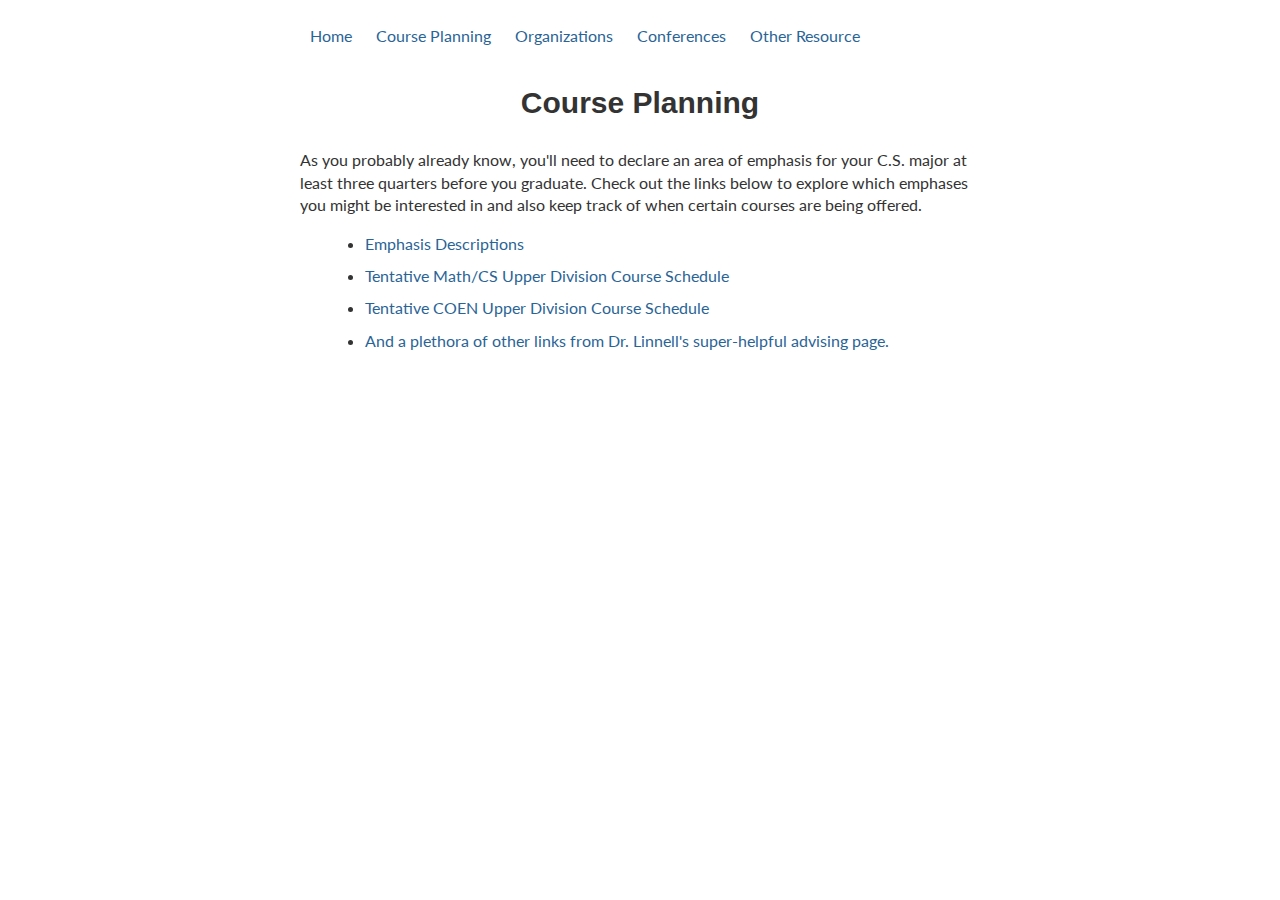
==== courseplanning.html @ 9f0276de "Uploaded HTML and CSS files." ====
<!DOCTYPE html>
<html>
<head>
	<meta charset="UTF-8">
	<link rel="stylesheet" href="styles.css">
	<link href="https://fonts.googleapis.com/css?family=Bungee|Lato" rel="stylesheet"> 
</head>

<body class="section">
	<header class="nav">
		<a href="home.html">Home</a>
		<a href="courseplanning.html">Course Planning</a>
		<a href="organizations.html">Organizations</a>
		<a href="events.html">Conferences</a>
		<a href="other.html">Other Resource</a>
	</header>

	<h2 class="section-title">Course Planning</h2>
	
	<p>As you probably already know, you'll need to declare an area of emphasis for your C.S. major at least three quarters before you graduate. Check out the links below to explore which emphases you might be interested in and also keep track of when certain courses are being offered.</p>
	
	<ul>
		<li><a href="#">Emphasis Descriptions</a>
		<li><a href="http://www.scu.edu/mathcs/academic-program/upper-division-course-schedule/">Tentative Math/CS Upper Division Course Schedule</a></li>
		<li><a href="http://www.cse.scu.edu/courses.html">Tentative COEN Upper Division Course Schedule</a></li>
		<li><a href="http://math.scu.edu/~linnell/advising/index.html">And a plethora of other links from Dr. Linnell's super-helpful advising page.</a></li>
	</ul> 
</body>
</html>
---- styles.css ----
/* HOME PAGE: TITLE */

#title {
	margin: 30px 0 25px 0;
	text-align: center;
	font-family: "Rubik Mono One", sans-serif;
}

#subtitle {
	font-family: "Lato", serif;
}

.home {
	text-align: center;
}



/* HOME PAGE: LINKS GRID */ 

.container {
	display: inline-block;
	margin: 25px 0 30px 0;
}

.row {
	line-height: 150px;
	text-align: center;
}

.column {
	float: left;
	display: table-cell;
	width: 200px;
	height: 150px;
	margin: 0 0 25px 25px;
	padding: 25px;
	text-align: center;

	font-family: "PT Mono", sans-serif;
	background-color: #eee;
	color: #333;
	outline: 0;
	text-decoration: none;
}

.column:hover {
	background-color: #FFA500;
}

.row:after {
	content: "";
	display: table;
	clear: both;
}


/* PAGES */
.section {
	margin: 0 300px 50px 300px;
	line-height: 1.4;
	font-family: "Lato", sans-serif;
	color: #333;
}

.section-title {
	margin: 35px 0 25px 0;
	text-align: center;
	font-family: sans-serif;
	font-size: 30px;
}

.section h3 {
	font-family: sans-serif;
}

.section a {
	text-decoration: none;
	color: #2a6496;
}

.section li {
	margin: 0 0 10px 25px;
}


/* NAV BAR */

.nav {
	margin: 25px 0 0 0;
}

.nav a {
	margin: 0 10px;
}
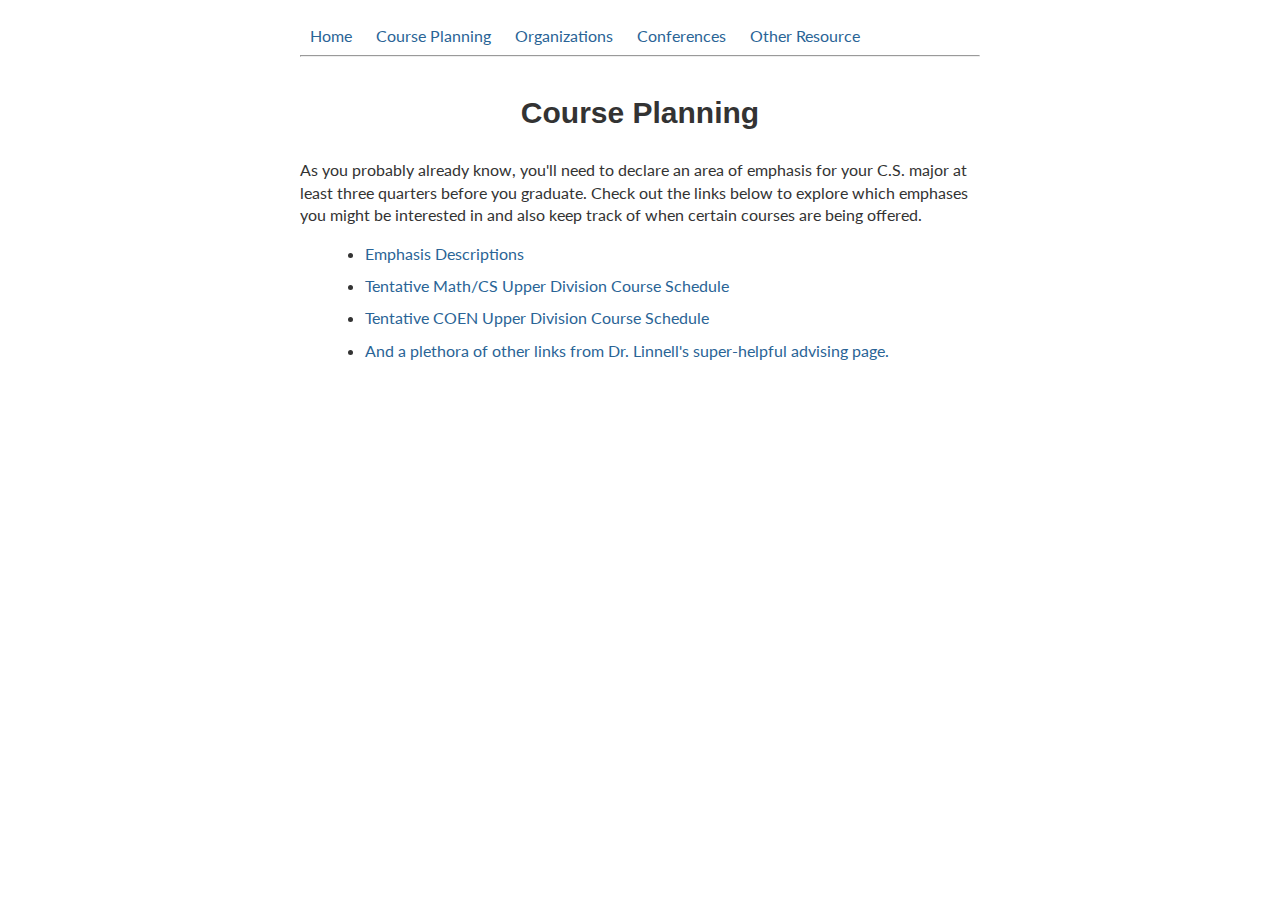
==== commit 92a50639: "Fixed link to home page; Added line below navbar." ====
--- a/courseplanning.html
+++ b/courseplanning.html
@@ -8,12 +8,13 @@
 
 <body class="section">
 	<header class="nav">
-		<a href="home.html">Home</a>
+		<a href="index.html">Home</a>
 		<a href="courseplanning.html">Course Planning</a>
 		<a href="organizations.html">Organizations</a>
 		<a href="events.html">Conferences</a>
 		<a href="other.html">Other Resource</a>
 	</header>
+	<hr>
 
 	<h2 class="section-title">Course Planning</h2>
 	
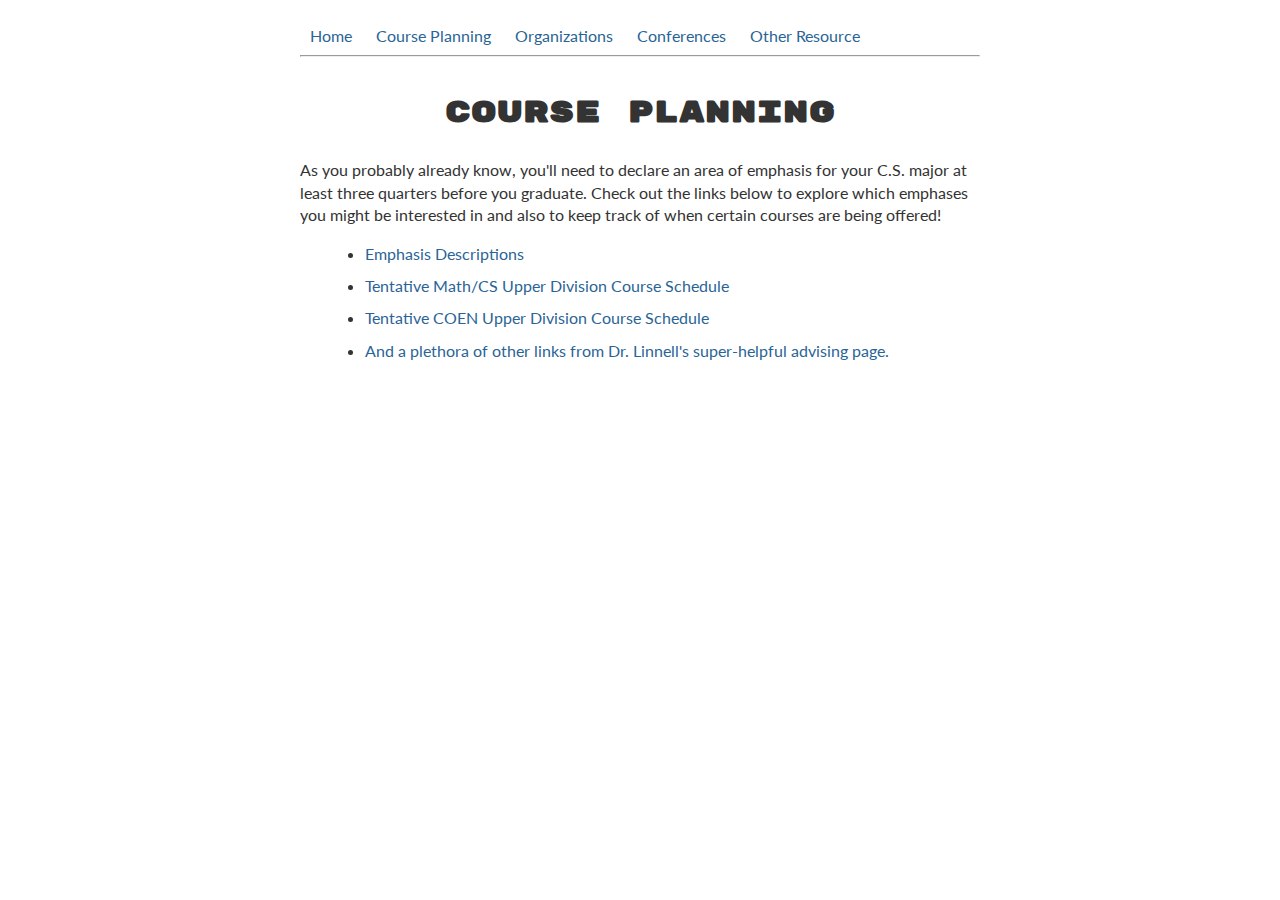
==== commit 0e4a55d5: "Changed color for section-item icons. Fixed font course planning section-title." ====
--- a/courseplanning.html
+++ b/courseplanning.html
@@ -3,7 +3,7 @@
 <head>
 	<meta charset="UTF-8">
 	<link rel="stylesheet" href="styles.css">
-	<link href="https://fonts.googleapis.com/css?family=Bungee|Lato" rel="stylesheet"> 
+	<link href="https://fonts.googleapis.com/css?family=Rubik+Mono+One|Lato" rel="stylesheet"> 
 </head>
 
 <body class="section">
@@ -18,7 +18,7 @@
 
 	<h2 class="section-title">Course Planning</h2>
 	
-	<p>As you probably already know, you'll need to declare an area of emphasis for your C.S. major at least three quarters before you graduate. Check out the links below to explore which emphases you might be interested in and also keep track of when certain courses are being offered.</p>
+	<p>As you probably already know, you'll need to declare an area of emphasis for your C.S. major at least three quarters before you graduate. Check out the links below to explore which emphases you might be interested in and also to keep track of when certain courses are being offered!</p>
 	
 	<ul>
 		<li><a href="#">Emphasis Descriptions</a>
--- a/styles.css
+++ b/styles.css
@@ -45,7 +45,7 @@
 }
 
 .column:hover {
-	background-color: #FFA500;
+	background-color: #FA8065;
 }
 
 .row:after {
@@ -66,7 +66,7 @@
 .section-title {
 	margin: 35px 0 25px 0;
 	text-align: center;
-	font-family: sans-serif;
+	font-family: 'Rubik Mono One', sans-serif;
 	font-size: 30px;
 }
 
@@ -84,6 +84,15 @@
 }
 
 
+.section-item-title::before {
+	content: '>>';
+	margin-left: -35px;
+	margin-right: 10px;
+	font-family: 'Rubik Mono One', sans-serif;
+	color: #F1C40F;
+}
+
+
 /* NAV BAR */
 
 .nav {
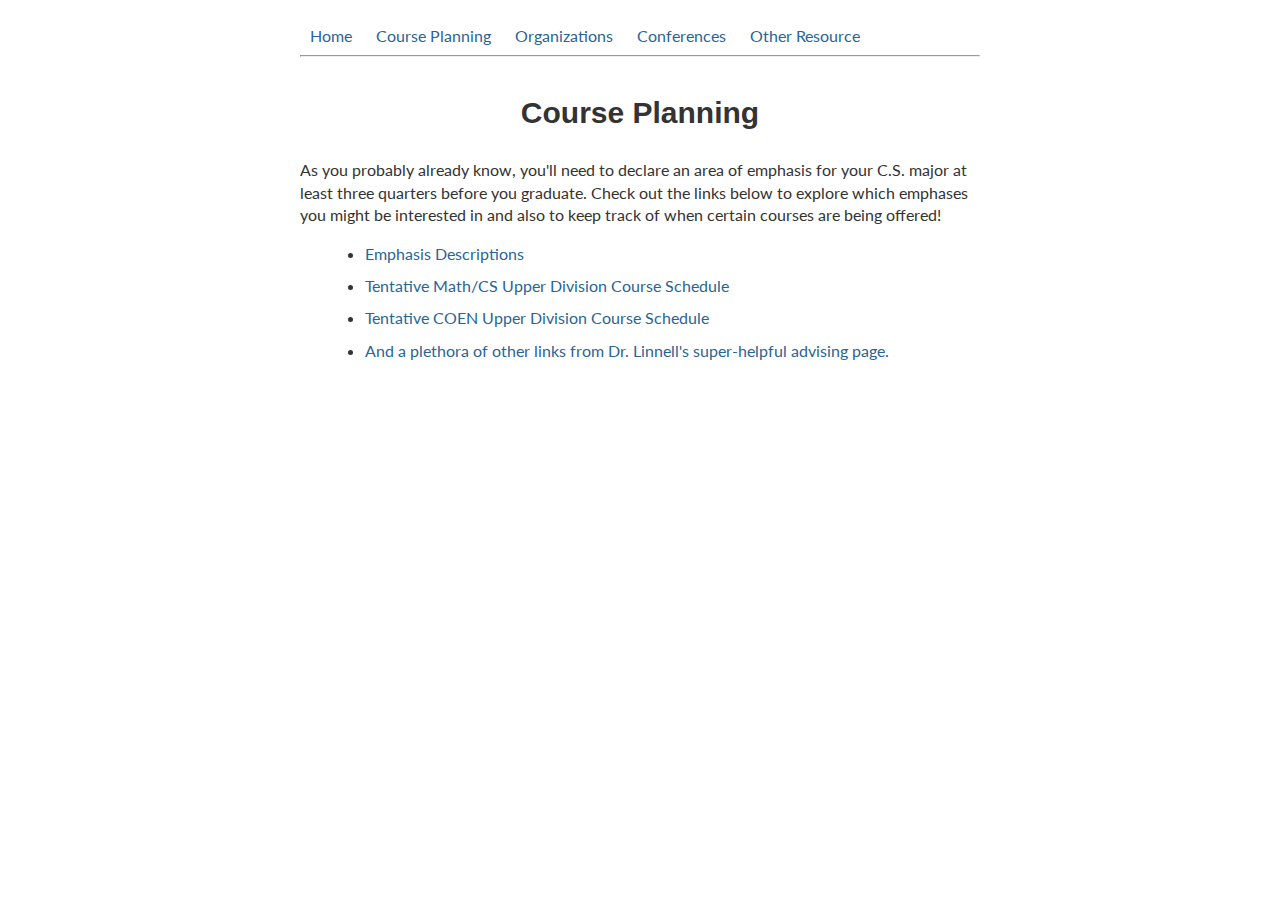
==== commit d8d55c52: "Changed title font. Changed grid hover color to cream-like color." ====
--- a/courseplanning.html
+++ b/courseplanning.html
@@ -3,7 +3,7 @@
 <head>
 	<meta charset="UTF-8">
 	<link rel="stylesheet" href="styles.css">
-	<link href="https://fonts.googleapis.com/css?family=Rubik+Mono+One|Lato" rel="stylesheet"> 
+	<link href="https://fonts.googleapis.com/css?family=Lato|Source+Code+Pro:600" rel="stylesheet"> 
 </head>
 
 <body class="section">
--- a/styles.css
+++ b/styles.css
@@ -4,6 +4,7 @@
 	margin: 30px 0 25px 0;
 	text-align: center;
 	font-family: "Rubik Mono One", sans-serif;
+	color: #B30738;
 }
 
 #subtitle {
@@ -45,7 +46,8 @@
 }
 
 .column:hover {
-	background-color: #FA8065;
+	background-color: #B30738;
+	color: white;
 }
 
 .row:after {
@@ -89,7 +91,7 @@
 	margin-left: -35px;
 	margin-right: 10px;
 	font-family: 'Rubik Mono One', sans-serif;
-	color: #F1C40F;
+	color: #B30738;
 }
 
 
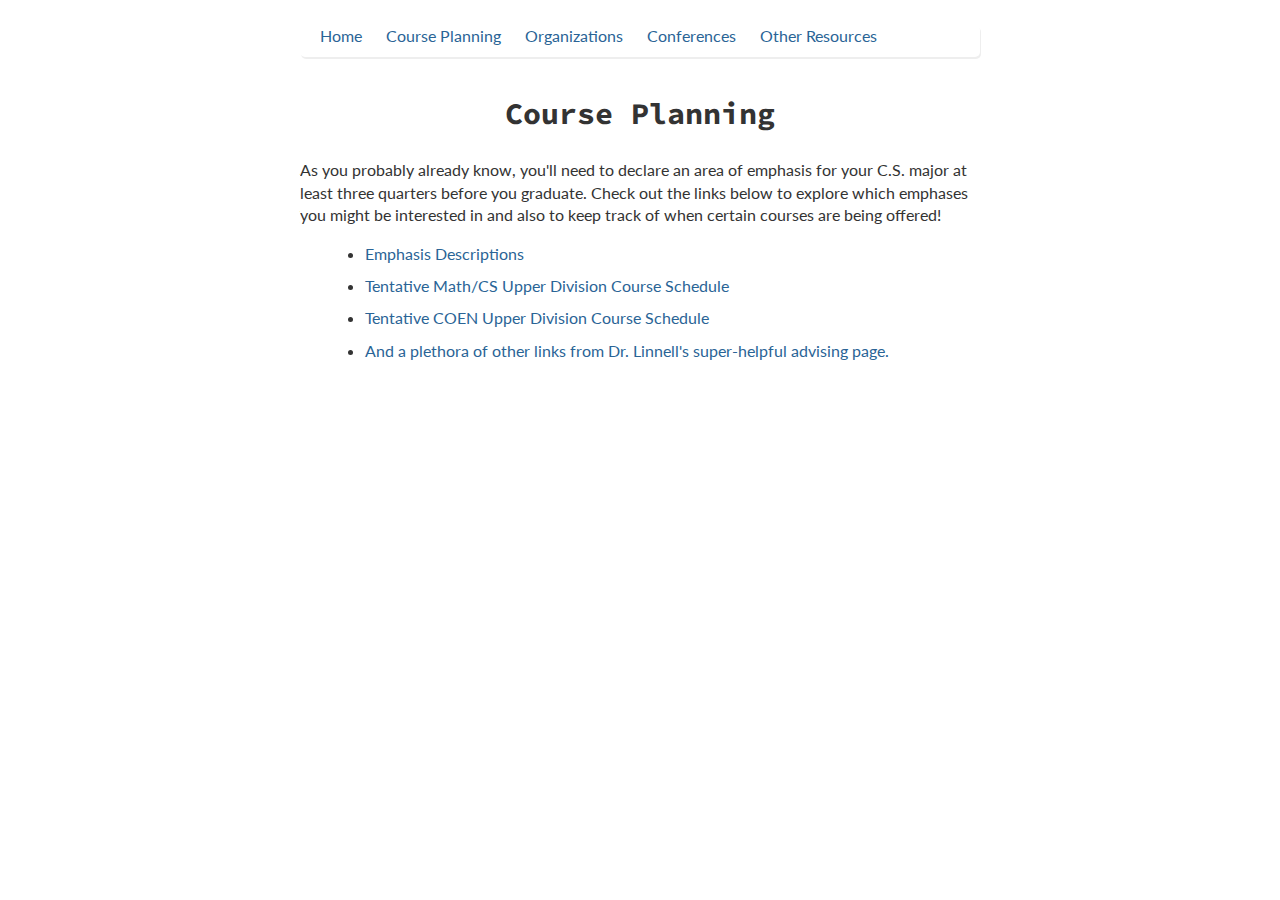
==== commit df036f1f: "Wrapped navbar in div and aligned it to left. Changed section title fonts to match site title font." ====
--- a/courseplanning.html
+++ b/courseplanning.html
@@ -7,14 +7,15 @@
 </head>
 
 <body class="section">
-	<header class="nav">
-		<a href="index.html">Home</a>
-		<a href="courseplanning.html">Course Planning</a>
-		<a href="organizations.html">Organizations</a>
-		<a href="events.html">Conferences</a>
-		<a href="other.html">Other Resource</a>
-	</header>
-	<hr>
+	<div class="nav">
+		<div class="nav-links">
+			<a href="index.html">Home</a>
+			<a href="courseplanning.html">Course Planning</a>
+			<a href="organizations.html">Organizations</a>
+			<a href="events.html">Conferences</a>
+			<a href="other.html">Other Resources</a>
+		</div>
+	</div>
 
 	<h2 class="section-title">Course Planning</h2>
 	
--- a/styles.css
+++ b/styles.css
@@ -3,7 +3,8 @@
 #title {
 	margin: 30px 0 25px 0;
 	text-align: center;
-	font-family: "Rubik Mono One", sans-serif;
+	font-family: "Roboto Mono", monospace, sans-serif;
+	font-size: 40px;
 	color: #B30738;
 }
 
@@ -39,15 +40,15 @@
 	text-align: center;
 
 	font-family: "PT Mono", sans-serif;
-	background-color: #eee;
-	color: #333;
+	background-color: #93002A;
+	color: #FFF;
 	outline: 0;
 	text-decoration: none;
 }
 
 .column:hover {
-	background-color: #B30738;
-	color: white;
+	background-color: #FFF9EF;
+	color: #000;
 }
 
 .row:after {
@@ -68,12 +69,12 @@
 .section-title {
 	margin: 35px 0 25px 0;
 	text-align: center;
-	font-family: 'Rubik Mono One', sans-serif;
+	font-family: 'Source Code Pro', monospace, sans-serif;
 	font-size: 30px;
 }
 
-.section h3 {
-	font-family: sans-serif;
+.section li {
+	margin: 0 0 10px 25px;
 }
 
 .section a {
@@ -81,16 +82,18 @@
 	color: #2a6496;
 }
 
-.section li {
-	margin: 0 0 10px 25px;
+
+.section-item-title {
+	font-family: 'Source Code Pro', sans-serif;
 }
 
-
 .section-item-title::before {
-	content: '>>';
+	content: '+';
 	margin-left: -35px;
 	margin-right: 10px;
-	font-family: 'Rubik Mono One', sans-serif;
+	font-family: 'Source Code Pro', sans-serif;
+	font-size: 30px;
+	font-weight: 900;
 	color: #B30738;
 }
 
@@ -99,8 +102,18 @@
 
 .nav {
 	margin: 25px 0 0 0;
+	font-family: Lato, sans-serif;
+	border-radius: 5px;
+	box-shadow: 1px 2px #eeeeee;
 }
 
-.nav a {
+.nav-links {
+	display: inline-block;
+	margin: 0 0 10px 10px;
+}
+
+.nav-links a {
 	margin: 0 10px;
+	text-decoration: none;
+	color: #2a6496;
 }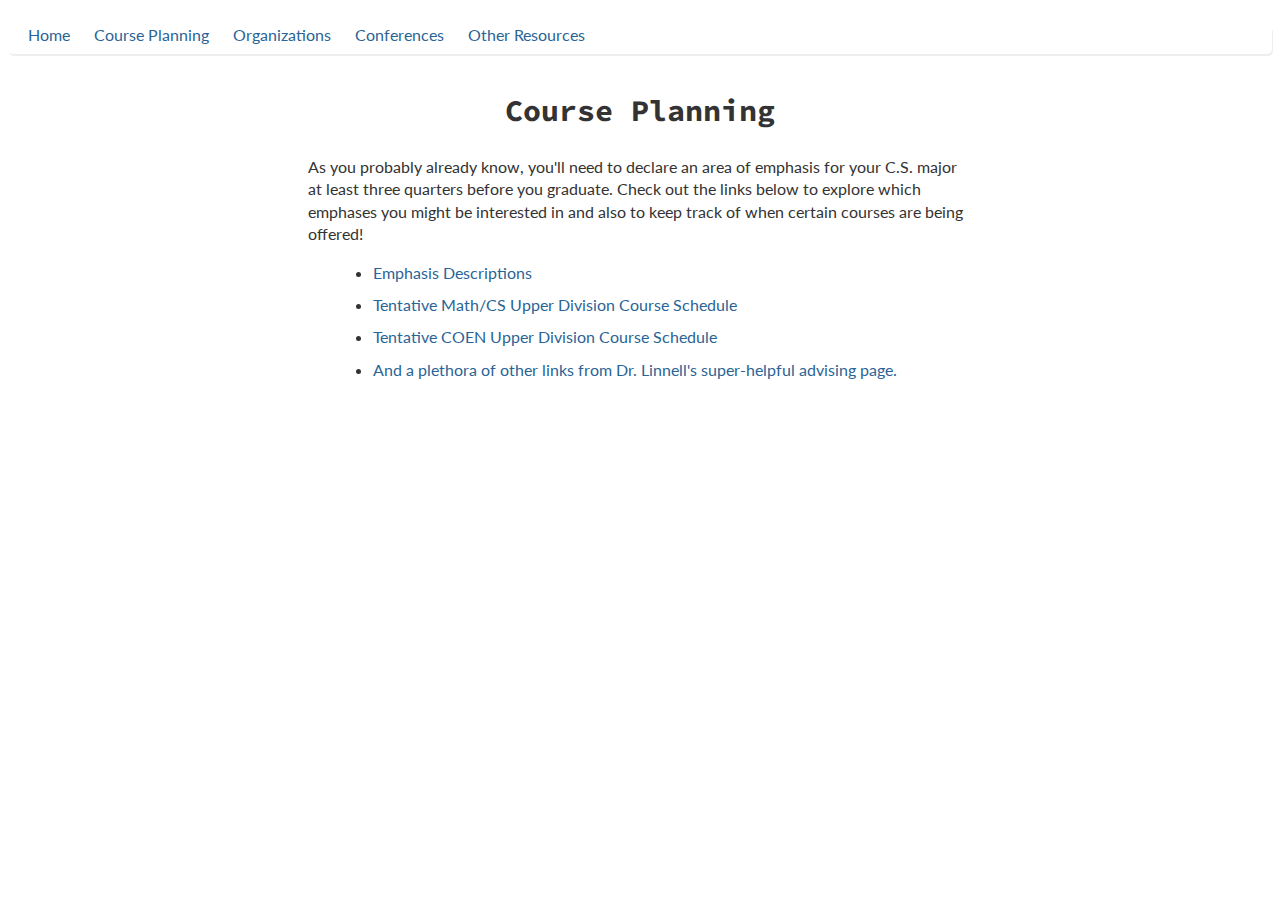
==== commit 65df1161: "Applied prev navbar changes to all pages. Section-item icons changed to '+'." ====
--- a/courseplanning.html
+++ b/courseplanning.html
@@ -6,7 +6,7 @@
 	<link href="https://fonts.googleapis.com/css?family=Lato|Source+Code+Pro:600" rel="stylesheet"> 
 </head>
 
-<body class="section">
+<body>
 	<div class="nav">
 		<div class="nav-links">
 			<a href="index.html">Home</a>
@@ -17,15 +17,23 @@
 		</div>
 	</div>
 
-	<h2 class="section-title">Course Planning</h2>
+	<div class="section">
+		<div>
+			<h2 class="section-title">Course Planning</h2>
+			<p>As you probably already know, you'll need to declare an area of emphasis for your C.S. major at least three quarters before you graduate. Check out the links below to explore which emphases you might be interested in and also to keep track of when certain courses are being offered!</p>
+		</div>
+
+		<div>
+			<ul>
+				<li><a href="#">Emphasis Descriptions</a>
+				<li><a href="http://www.scu.edu/mathcs/academic-program/upper-division-course-schedule/">Tentative Math/CS Upper Division Course Schedule</a></li>
+				<li><a href="http://www.cse.scu.edu/courses.html">Tentative COEN Upper Division Course Schedule</a></li>
+				<li><a href="http://math.scu.edu/~linnell/advising/index.html">And a plethora of other links from Dr. Linnell's super-helpful advising page.</a></li>
+			</ul> 
+		</div>
+	</div>
 	
-	<p>As you probably already know, you'll need to declare an area of emphasis for your C.S. major at least three quarters before you graduate. Check out the links below to explore which emphases you might be interested in and also to keep track of when certain courses are being offered!</p>
 	
-	<ul>
-		<li><a href="#">Emphasis Descriptions</a>
-		<li><a href="http://www.scu.edu/mathcs/academic-program/upper-division-course-schedule/">Tentative Math/CS Upper Division Course Schedule</a></li>
-		<li><a href="http://www.cse.scu.edu/courses.html">Tentative COEN Upper Division Course Schedule</a></li>
-		<li><a href="http://math.scu.edu/~linnell/advising/index.html">And a plethora of other links from Dr. Linnell's super-helpful advising page.</a></li>
-	</ul> 
+	
 </body>
 </html>